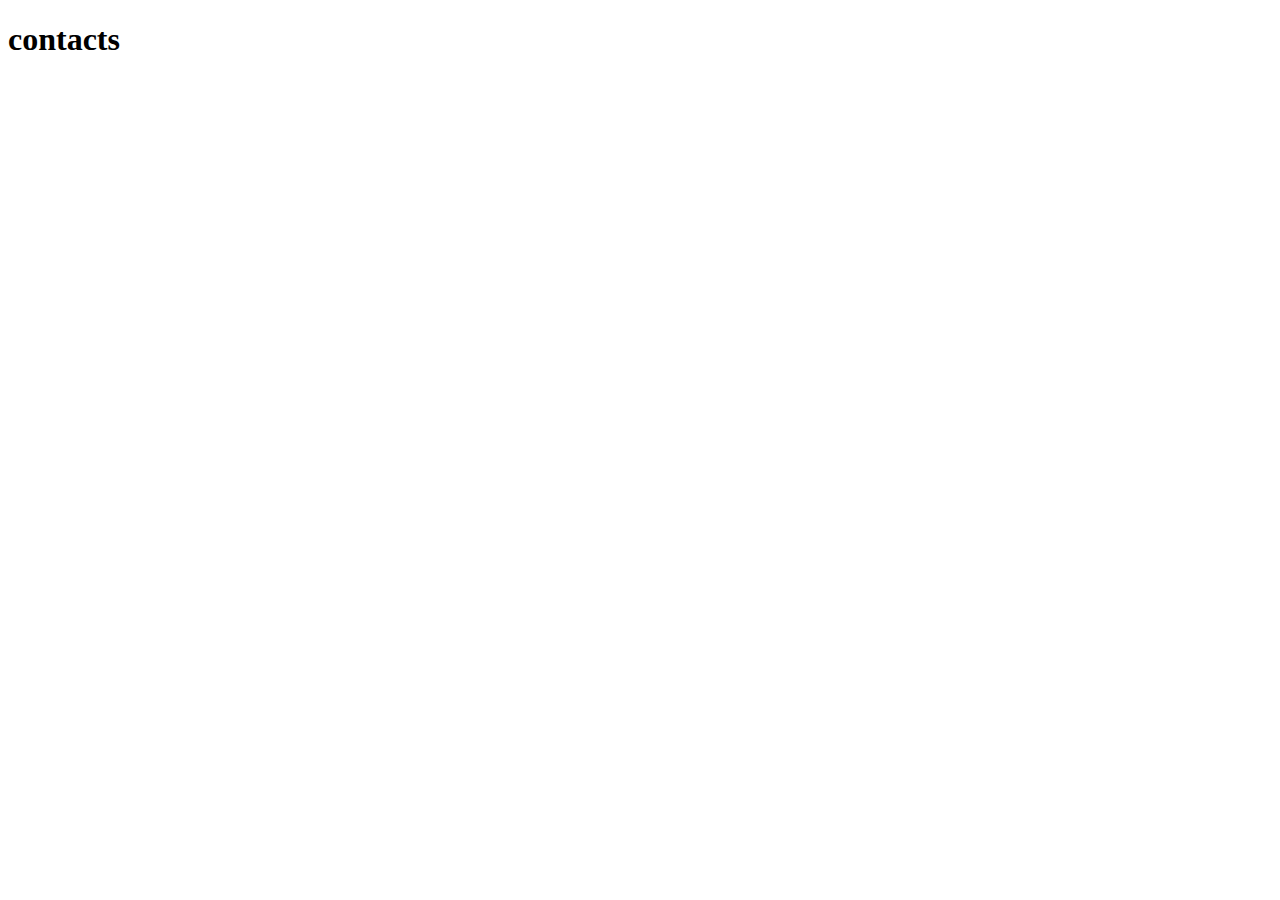
==== contacts.html @ f23d3c19 "add chages" ====
<!DOCTYPE html>
<html lang="en">

<head>
  <meta charset="UTF-8">
  <meta name="viewport" content="width=device-width, initial-scale=1.0">
  <title>Document</title>
</head>

<body>
  <h1>contacts</h1>
</body>

</html>
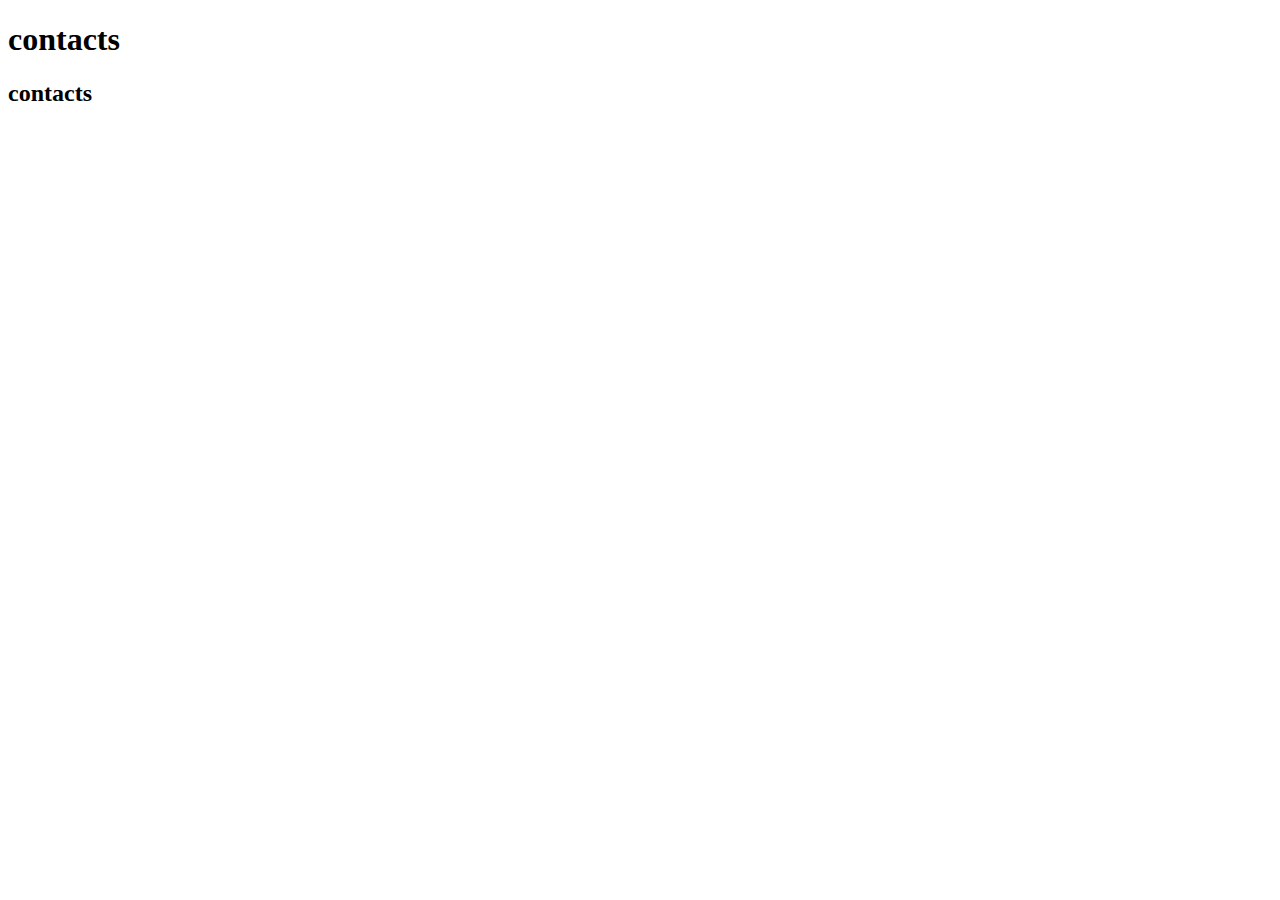
==== commit 2783c7aa: "finished" ====
--- a/contacts.html
+++ b/contacts.html
@@ -9,6 +9,7 @@
 
 <body>
   <h1>contacts</h1>
+  <h2>contacts</h2>
 </body>
 
 </html>